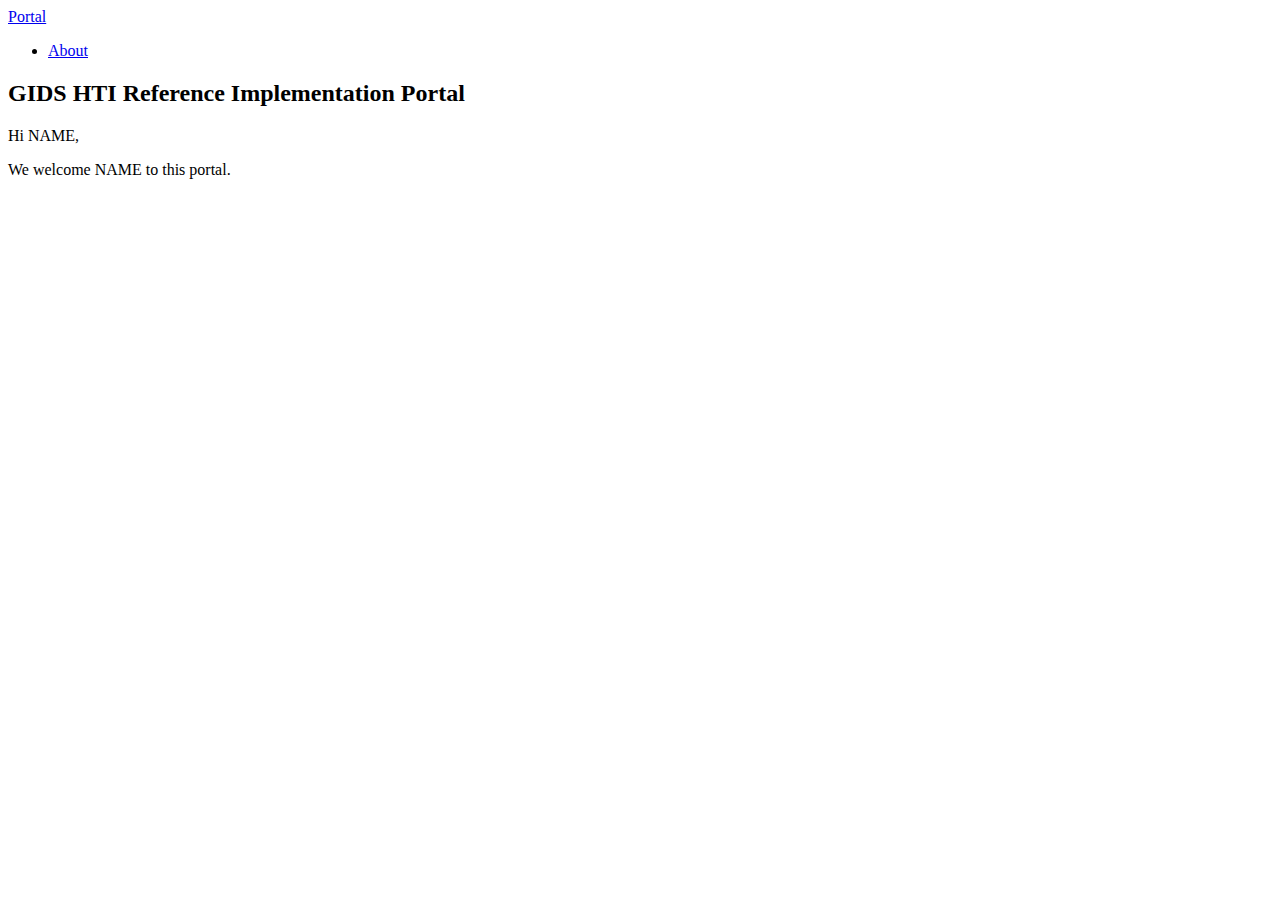
==== src/main/resources/public/index.html @ 124accca "Typo in file." ====
<!doctype html>
<!--
  ~ Copyright (c) 2020 Headease B.V., This Source Code Form is subject to the terms of the Mozilla Public License, v. 2.0.
  -->

<html lang="en">
<head>
    <meta charset="utf-8">

    <title>GIDS HTI Reference Implementation Portal</title>
    <meta name="description" content="GIDS HTI Reference Implementation Portal">
    <meta name="author" content="roland@edia.nl">

    <link rel="stylesheet" href="css/styles.css?v=1.0">
    <link rel="stylesheet" href="css/materialize.min.css">
    <meta name="viewport" content="width=device-width, initial-scale=1.0"/>
</head>

<body>
<nav>
    <div class="nav-wrapper">
        <a href="#" class="brand-logo">Portal</a>
        <ul id="nav-mobile" class="right hide-on-med-and-down">
            <li><a href="about.html">About</a></li>
        </ul>
    </div>
</nav>
<div class="container">
    <div class="section">
        <div class="row">
            <div class="col l10 offset-l1 s12">
                <h2 class="center">GIDS HTI Reference Implementation Portal</h2>
            </div>
        </div>
        <div class="row">
            <div class="col s12 m12">
                <div class="card blue lighten-2">
                    <div class="card-content white-text">
                        <span class="card-title content">Hi NAME,</span>
                        <p class="content">We welcome NAME to this portal.</p>
                    </div>
                </div>
            </div>
        </div>
        <div class="row treatments">
        </div>
    </div>

    <div id="treatmentTemplate" class="col s6 m4" style="display: none;">
        <div class="card green lighten-3">
            <div class="card-content white-text">
                <span class="card-title content">{name}</span>
                <p class="content truncate-overflow">{description}</p>
            </div>
            <div class="card-action white">
                <a class="content" href="#" data-treatment="">Start</a>
            </div>
        </div>
    </div>
</div>

<script src="js/materialize.min.js"></script>
<script src="js/index.js"></script>
<script type="application/javascript">
  window.onload = (event) => {
    const responseHandler = (response) => {
      if (response.status === 403) {
        window.location = '/'
      }
      return response.json();
    }
    fetch('/api/user?_=' + new Date().getTime())
      .then(responseHandler)
      .then(data => {
        let elements = document.querySelectorAll('.content');
        elements.forEach(element => (
          element.innerText = element.innerText.replace('NAME', data['subject'])
        ));

      });
    fetch('/api/treatment?_=' + new Date().getTime()).then(responseHandler).then(data => {
      data.forEach(treatment => {
        let treatmentsElement = document.querySelector(".treatments");
        let treatmentElement = document.querySelector('#treatmentTemplate').cloneNode(true);
        treatmentElement.removeAttribute('id');
        treatmentElement.style.display = '';
        let elements = treatmentElement.querySelectorAll('.content');
        elements.forEach(element => {
          for (const key in treatment) {
            element.innerText = element.innerText.replace(`{${key}}`, treatment[key]);
          }
        });
        const treatmentId = treatment['id'];
        treatmentElement.querySelector('a').onclick = function (event) {
          let target = event.target;
          document.location = '/api/treatment/' + treatmentId;
          return false;
        };

        treatmentsElement.append(treatmentElement);
      })
    });
  }
</script>
</body>
</html>
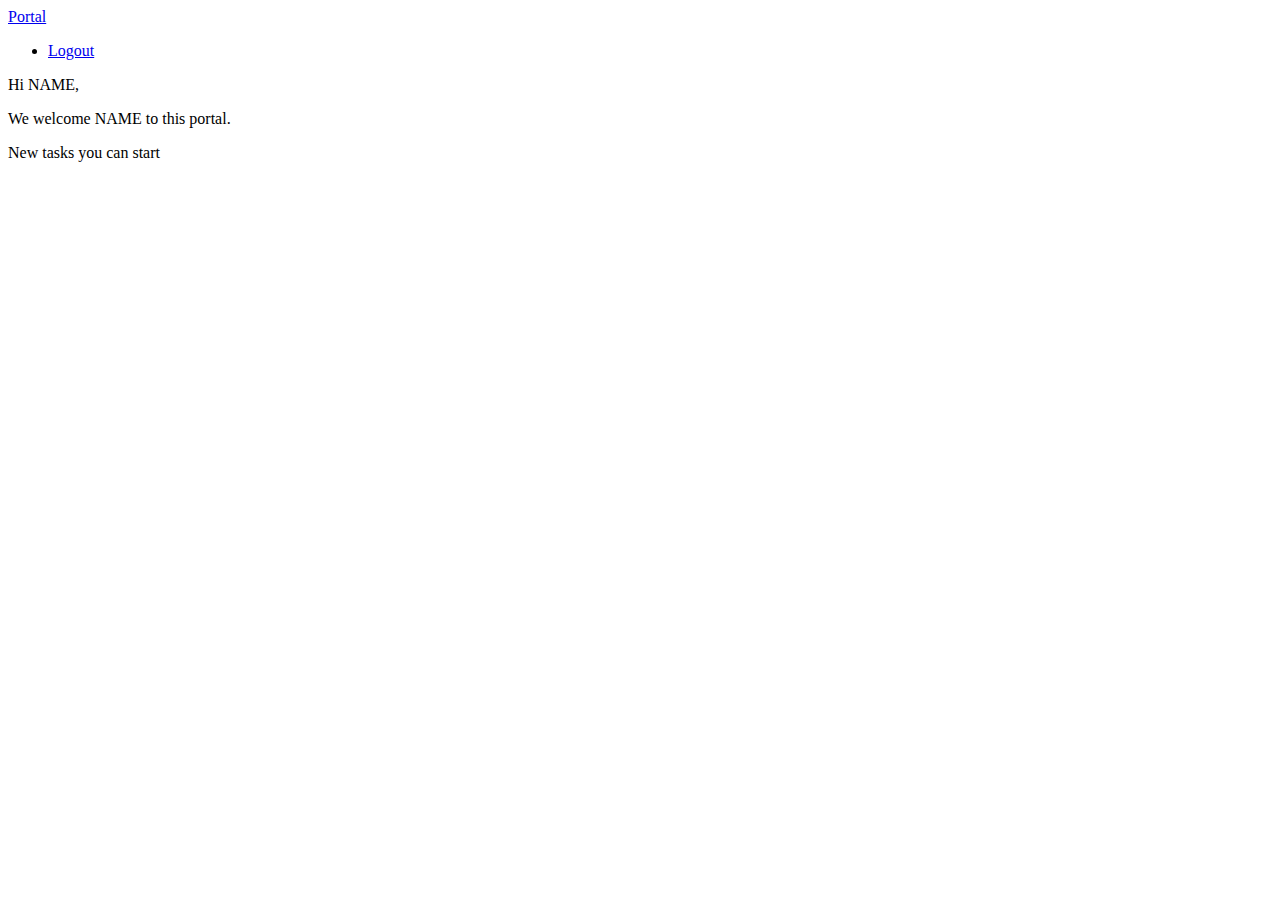
==== commit 4c30fb26: "SMB-77 - POC 1. As a client I want to start a module by selecting an Activity Definition in the port" ====
--- a/src/main/resources/public/index.html
+++ b/src/main/resources/public/index.html
@@ -7,12 +7,13 @@
 <head>
     <meta charset="utf-8">
 
-    <title>GIDS HTI Reference Implementation Portal</title>
-    <meta name="description" content="GIDS HTI Reference Implementation Portal">
+    <title>GIDS SNS Reference Implementation Portal</title>
+    <meta name="description" content="GIDS SNS Reference Implementation Portal">
     <meta name="author" content="roland@edia.nl">
 
     <link rel="stylesheet" href="css/styles.css?v=1.0">
     <link rel="stylesheet" href="css/materialize.min.css">
+    <link href="https://fonts.googleapis.com/icon?family=Material+Icons" rel="stylesheet">
     <meta name="viewport" content="width=device-width, initial-scale=1.0"/>
 </head>
 
@@ -21,23 +22,43 @@
     <div class="nav-wrapper">
         <a href="#" class="brand-logo">Portal</a>
         <ul id="nav-mobile" class="right hide-on-med-and-down">
-            <li><a href="about.html">About</a></li>
+            <li><a href="/logout">Logout</a></li>
         </ul>
     </div>
 </nav>
 <div class="container">
     <div class="section">
         <div class="row">
-            <div class="col l10 offset-l1 s12">
-                <h2 class="center">GIDS HTI Reference Implementation Portal</h2>
-            </div>
-        </div>
-        <div class="row">
             <div class="col s12 m12">
                 <div class="card blue lighten-2">
                     <div class="card-content white-text">
                         <span class="card-title content">Hi NAME,</span>
                         <p class="content">We welcome NAME to this portal.</p>
+                    </div>
+                </div>
+            </div>
+        </div>
+
+        <div class="solid_unconnected row" style="display: none;">
+            <div class="col s12 m12">
+                <div class="card green lighten-2">
+                    <div class="card-content white-text">
+                        <span class="card-title content">Your private resources</span>
+                        <a href="/solid/auth?idp=https://solidcommunity.net">Connect your Solid POD</a>
+                    </div>
+                </div>
+            </div>
+        </div>
+        <div class="row">
+            <div class="solid_connected col s12 m12" style="display: none;">
+            </div>
+        </div>
+
+        <div class="row">
+            <div class="col s12 m12">
+                <div class="card green lighten-2">
+                    <div class="card-content white-text">
+                        <span class="card-title content">New tasks you can start</span>
                     </div>
                 </div>
             </div>
@@ -57,12 +78,41 @@
             </div>
         </div>
     </div>
+    <div id="taskTemplateProgress" class="col s6 m4" style="display: none;">
+        <div class="card blue lighten-3">
+            <div class="card-content white-text">
+                <span class="card-title content">{name}</span>
+                <p class="content">{description}</p>
+            </div>
+            <div class="card-action white">
+                <a target="_blank" class="content" href="#" data-treatment="">Doorgaan</a>
+            </div>
+        </div>
+    </div>
+    <div id="taskTemplateCompleted" class="col s6 m4" style="display: none;">
+        <div class="card grey darken-3">
+            <div class="card-content white-text">
+                <span class="card-title content">{name}</span>
+                <p class="content">{description}</p>
+            </div>
+            <div class="card-action white">
+                <a target="_blank" class="content" href="#" data-treatment="">Inzien</a>
+            </div>
+        </div>
+    </div>
 </div>
 
 <script src="js/materialize.min.js"></script>
 <script src="js/index.js"></script>
 <script type="application/javascript">
-  window.onload = (event) => {
+  let replaceKeywords = function (keywords, element) {
+    for (const key in keywords) {
+      if (keywords.hasOwnProperty(key)) {
+        element.innerText = element.innerText.replace(`{${key}}`, keywords[key]);
+      }
+    }
+  };
+  window.onload = () => {
     const responseHandler = (response) => {
       if (response.status === 403) {
         window.location = '/'
@@ -86,20 +136,61 @@
         treatmentElement.style.display = '';
         let elements = treatmentElement.querySelectorAll('.content');
         elements.forEach(element => {
-          for (const key in treatment) {
-            element.innerText = element.innerText.replace(`{${key}}`, treatment[key]);
-          }
+          replaceKeywords(treatment, element);
         });
         const treatmentId = treatment['id'];
-        treatmentElement.querySelector('a').onclick = function (event) {
-          let target = event.target;
-          document.location = '/api/treatment/' + treatmentId;
+        treatmentElement.querySelector('a').onclick = function () {
+          let location = '/api/treatment/launch/' + treatmentId;
+          window.open(location, "_blank").focus();
           return false;
         };
 
         treatmentsElement.append(treatmentElement);
       })
     });
+
+    fetch('solid/session?_=' + new Date().getTime()).then(responseHandler).then(data => {
+      if (data.loggedIn) {
+        document.querySelectorAll('.solid_connected').forEach((element, index, array) => {
+          element.style.display = '';
+          fetch('fhir/Task?_=' + +new Date().getTime()).then(responseHandler).then(data => {
+            let taskContainer = element;
+            data.entry.forEach(task => {
+              task = task.resource;
+
+              let reference = task.definitionReference.reference;
+              let treatmentId = reference.replace('ActivityDefinition/', '');
+              fetch('/api/treatment/' + treatmentId).then(responseHandler).then(treatment => {
+                let templateId = task.status === 'completed' ? '#taskTemplateCompleted' : '#taskTemplateProgress';
+                let taskElement = document.querySelector(templateId).cloneNode(true);
+                taskElement.removeAttribute('id');
+                taskElement.style.display = '';
+                let elements = taskElement.querySelectorAll('.content');
+                elements.forEach(element => {
+                  replaceKeywords(task, element);
+                  replaceKeywords(treatment, element);
+                });
+                const taskId = task['id'];
+                taskElement.querySelectorAll('a').forEach(el => {
+                  el.onclick = function () {
+                    let location = '/api/task/launch/' + taskId;
+                    window.open(location, "_blank").focus();
+                    return false;
+                  };
+                })
+                taskContainer.append(taskElement);
+              });
+            });
+
+          });
+        });
+      } else {
+        document.querySelectorAll('.solid_unconnected').forEach((element, index, array) => {
+          element.style.display = '';
+        });
+
+      }
+    });
   }
 </script>
 </body>
